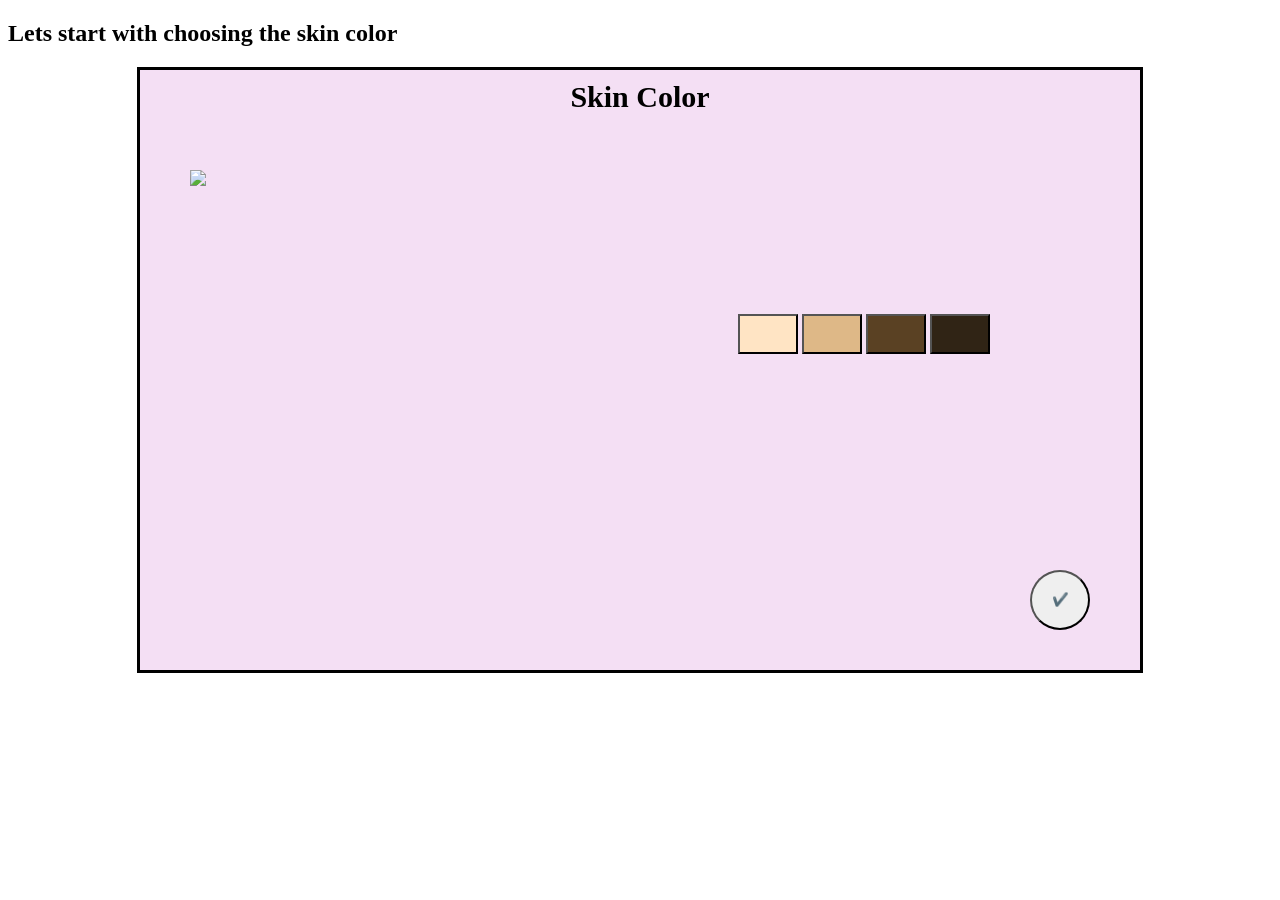
==== interface.html @ e8012dbb "Prototype : Basic UI and tab logic" ====
<!DOCTYPE html>
<html lang="en">
<head>
    <title>Doll Dressing Up</title>
    <meta charset="UTF-8"/>
    <link rel="stylesheet" href="style.css">
</head>

<body>
    <header><h2>Lets start with choosing the skin color</h2></header>
    <div class="rectangle">

        <div class="doll">
            <img src="Paper-doll-template-Screenshot.png" width="280">
        </div>

        <button class="button" id="move_next">✔️</button>

        <div class="text1">Skin Color</div>
        
        <div class="skin" id="skin">
            <button class="skin-btn skin-btn-act" style="background-color: bisque;"></button>
            <button class="skin-btn" style="background-color: burlywood;"></button>
            <button class="skin-btn" style="background-color:rgb(90, 65, 35);"></button>
            <button class="skin-btn" style="background-color: rgb(48, 36, 21);"></button>
        </div>

        <div class="menu" id="menu" style="display: none;">
            <div class="category">
                <button class="categ-btn categ-btn-act" target = "face">Face</button>
                <button class="categ-btn" target = "hair">Hair</button>
                <button class="categ-btn" target = "clothes">Clothes</button>
                <button class="categ-btn" target = "shoes">Shoes</button>
                <button class="categ-btn" target = "jewelry">Jewelry</button>  
                <hr color="#66e4f7" size="3px">
            </div>

            <div class="face opt" id="face" style="display: flex;">
                <button class="opt-btn opt-btn-act" style="background-color: rgb(215, 254, 252);">😊</button>
                <button class="opt-btn" style="background-color: rgb(215, 254, 252);">😒</button>
                <button class="opt-btn" style="background-color: rgb(215, 254, 252);">😁</button>
                <button class="opt-btn" style="background-color: rgb(215, 254, 252);">😀</button>
                <button class="opt-btn" style="background-color: rgb(215, 254, 252);">😉</button>
            </div>

            <div class="hair opt" id="hair" style="display: none;">
                <button class="opt-btn opt-btn-act" style="background-color: rgb(215, 254, 252);">👩🏻</button>
                <button class="opt-btn" style="background-color: rgb(215, 254, 252);">👩🏻‍🦱</button>
                <button class="opt-btn" style="background-color: rgb(215, 254, 252);">👱🏻‍♀️</button>
                <button class="opt-btn" style="background-color: rgb(215, 254, 252);">👩🏻‍🦰</button>
                <button class="opt-btn" style="background-color: rgb(215, 254, 252);">👧🏻</button>
                <button class="opt-btn" style="background-color: rgb(215, 254, 252);">👩🏻‍🦳</button>
                <button class="opt-btn" style="background-color: rgb(215, 254, 252);">👵🏻</button>
            </div>

            <div class="clothes opt" id="clothes" style="display: none;">
                <button class="opt-btn opt-btn-act" style="background-color: rgb(215, 254, 252);">👗</button>
                <button class="opt-btn" style="background-color: rgb(215, 254, 252);">👕</button>
                <button class="opt-btn" style="background-color: rgb(215, 254, 252);">👖</button>
                <button class="opt-btn" style="background-color: rgb(215, 254, 252);">👚</button>
                <button class="opt-btn" style="background-color: rgb(215, 254, 252);">🩳</button>
                <button class="opt-btn" style="background-color: rgb(215, 254, 252);">👘</button>
                <button class="opt-btn" style="background-color: rgb(215, 254, 252);">👙</button>
                <button class="opt-btn" style="background-color: rgb(215, 254, 252);">🥼</button>
                <button class="opt-btn" style="background-color: rgb(215, 254, 252);">🧥</button>
            </div>

            <div class="shoes opt" id="shoes" style="display: none;">
                <button class="opt-btn opt-btn-act" style="background-color: rgb(215, 254, 252);">👞</button>
                <button class="opt-btn" style="background-color: rgb(215, 254, 252);">👟</button>
                <button class="opt-btn" style="background-color: rgb(215, 254, 252);">👠</button>
                <button class="opt-btn" style="background-color: rgb(215, 254, 252);">🥾</button>
                <button class="opt-btn" style="background-color: rgb(215, 254, 252);">👡</button>
                <button class="opt-btn" style="background-color: rgb(215, 254, 252);">🩴</button>
                <button class="opt-btn" style="background-color: rgb(215, 254, 252);">👢</button>
                <button class="opt-btn" style="background-color: rgb(215, 254, 252);">🥿</button>
            </div>

            <div class="jewelry opt" id="jewelry" style="display: none;">
                <button class="opt-btn opt-btn-act" style="background-color: rgb(215, 254, 252);">👝</button>
                <button class="opt-btn" style="background-color: rgb(215, 254, 252);">🛍️</button>
                <button class="opt-btn" style="background-color: rgb(215, 254, 252);">👜</button>
                <button class="opt-btn" style="background-color: rgb(215, 254, 252);">🧦</button>
                <button class="opt-btn" style="background-color: rgb(215, 254, 252);">🎒</button>
                <button class="opt-btn" style="background-color: rgb(215, 254, 252);">🧤</button>
                
            </div>

        </div>
    </div>
    <script src="script.js"></script>
</body>
</html>
---- style.css ----
.rectangle{
    width: 1000px;
    height: 600px;
    border: solid 3px;
    margin: auto;
    background-color:rgb(244, 223, 244);
    display: flex;
    flex-direction: column;
    position: relative;
}

.doll{
    margin-top: 100px;
    position: absolute;
    margin-left: 50px;
}

.button{
    position: absolute;
    width: 60px;
    height: 60px;
    border-radius: 50px;
    left: auto;
    right: 50px;
    top: 500px
}

.text1{
    font-size: 30px;
    text-align:center;
    font-weight: bold;
    margin-top: 10px;
}

.skin{
    flex-direction: row;
    justify-content: center;
    margin-left: auto;
    margin-right: 150px;
    margin-top: 200px;
}

.skin-btn{
    width: 60px;
    height: 40px;
}

.skin-btn-act{
    width: 60px;
    height: 40px;
}

.menu{
    width: 400px;
    height: 300px;
    border: 3px solid #66e4f7;
    background-color: rgb(215, 254, 252);
    margin-left: auto;
    margin-right: 50px;
    margin-top: 100px;
    border-radius: 20px;
}

.category{
    flex-direction: row;
    justify-content: center;
}

.categ-btn{
    width: 76.8px;
    height: 50px;
    border-radius: 10px;
    margin-top: 4px;
    cursor: pointer;
}

.categ-btn-act{
    width: 76.8px;
    height: 50px;
    border-radius: 10px;
    margin-top: 4px;
    cursor: pointer;
    
}

.opt{
    flex-direction: row;
    justify-content: center;
    flex-wrap: wrap;
    gap: 10px;
}

.opt-btn-act{
    width: 60px;
    height: 60px;
    border-radius: 50px;
    border: none;
    cursor: pointer;
}

.opt-btn{
    width: 60px;
    height: 60px;
    border-radius: 50px;
    border: none;
    cursor: pointer;
}
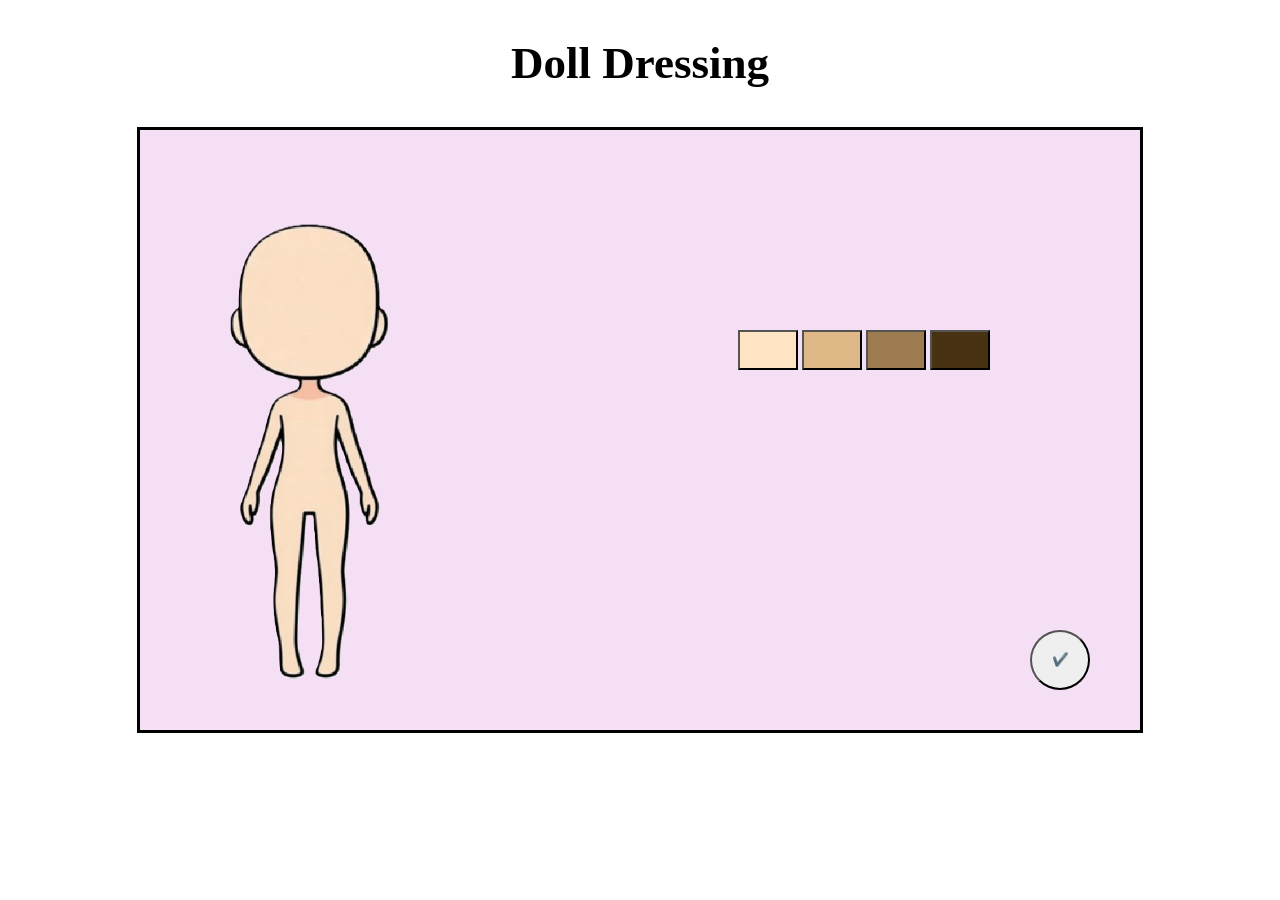
==== commit cbf361bb: "version1 updated" ====
--- a/interface.html
+++ b/interface.html
@@ -1,94 +1,176 @@
-<!DOCTYPE html>
-<html lang="en">
-<head>
-    <title>Doll Dressing Up</title>
-    <meta charset="UTF-8"/>
-    <link rel="stylesheet" href="style.css">
-</head>
-
-<body>
-    <header><h2>Lets start with choosing the skin color</h2></header>
-    <div class="rectangle">
-
-        <div class="doll">
-            <img src="Paper-doll-template-Screenshot.png" width="280">
-        </div>
-
-        <button class="button" id="move_next">✔️</button>
-
-        <div class="text1">Skin Color</div>
-        
-        <div class="skin" id="skin">
-            <button class="skin-btn skin-btn-act" style="background-color: bisque;"></button>
-            <button class="skin-btn" style="background-color: burlywood;"></button>
-            <button class="skin-btn" style="background-color:rgb(90, 65, 35);"></button>
-            <button class="skin-btn" style="background-color: rgb(48, 36, 21);"></button>
-        </div>
-
-        <div class="menu" id="menu" style="display: none;">
-            <div class="category">
-                <button class="categ-btn categ-btn-act" target = "face">Face</button>
-                <button class="categ-btn" target = "hair">Hair</button>
-                <button class="categ-btn" target = "clothes">Clothes</button>
-                <button class="categ-btn" target = "shoes">Shoes</button>
-                <button class="categ-btn" target = "jewelry">Jewelry</button>  
-                <hr color="#66e4f7" size="3px">
-            </div>
-
-            <div class="face opt" id="face" style="display: flex;">
-                <button class="opt-btn opt-btn-act" style="background-color: rgb(215, 254, 252);">😊</button>
-                <button class="opt-btn" style="background-color: rgb(215, 254, 252);">😒</button>
-                <button class="opt-btn" style="background-color: rgb(215, 254, 252);">😁</button>
-                <button class="opt-btn" style="background-color: rgb(215, 254, 252);">😀</button>
-                <button class="opt-btn" style="background-color: rgb(215, 254, 252);">😉</button>
-            </div>
-
-            <div class="hair opt" id="hair" style="display: none;">
-                <button class="opt-btn opt-btn-act" style="background-color: rgb(215, 254, 252);">👩🏻</button>
-                <button class="opt-btn" style="background-color: rgb(215, 254, 252);">👩🏻‍🦱</button>
-                <button class="opt-btn" style="background-color: rgb(215, 254, 252);">👱🏻‍♀️</button>
-                <button class="opt-btn" style="background-color: rgb(215, 254, 252);">👩🏻‍🦰</button>
-                <button class="opt-btn" style="background-color: rgb(215, 254, 252);">👧🏻</button>
-                <button class="opt-btn" style="background-color: rgb(215, 254, 252);">👩🏻‍🦳</button>
-                <button class="opt-btn" style="background-color: rgb(215, 254, 252);">👵🏻</button>
-            </div>
-
-            <div class="clothes opt" id="clothes" style="display: none;">
-                <button class="opt-btn opt-btn-act" style="background-color: rgb(215, 254, 252);">👗</button>
-                <button class="opt-btn" style="background-color: rgb(215, 254, 252);">👕</button>
-                <button class="opt-btn" style="background-color: rgb(215, 254, 252);">👖</button>
-                <button class="opt-btn" style="background-color: rgb(215, 254, 252);">👚</button>
-                <button class="opt-btn" style="background-color: rgb(215, 254, 252);">🩳</button>
-                <button class="opt-btn" style="background-color: rgb(215, 254, 252);">👘</button>
-                <button class="opt-btn" style="background-color: rgb(215, 254, 252);">👙</button>
-                <button class="opt-btn" style="background-color: rgb(215, 254, 252);">🥼</button>
-                <button class="opt-btn" style="background-color: rgb(215, 254, 252);">🧥</button>
-            </div>
-
-            <div class="shoes opt" id="shoes" style="display: none;">
-                <button class="opt-btn opt-btn-act" style="background-color: rgb(215, 254, 252);">👞</button>
-                <button class="opt-btn" style="background-color: rgb(215, 254, 252);">👟</button>
-                <button class="opt-btn" style="background-color: rgb(215, 254, 252);">👠</button>
-                <button class="opt-btn" style="background-color: rgb(215, 254, 252);">🥾</button>
-                <button class="opt-btn" style="background-color: rgb(215, 254, 252);">👡</button>
-                <button class="opt-btn" style="background-color: rgb(215, 254, 252);">🩴</button>
-                <button class="opt-btn" style="background-color: rgb(215, 254, 252);">👢</button>
-                <button class="opt-btn" style="background-color: rgb(215, 254, 252);">🥿</button>
-            </div>
-
-            <div class="jewelry opt" id="jewelry" style="display: none;">
-                <button class="opt-btn opt-btn-act" style="background-color: rgb(215, 254, 252);">👝</button>
-                <button class="opt-btn" style="background-color: rgb(215, 254, 252);">🛍️</button>
-                <button class="opt-btn" style="background-color: rgb(215, 254, 252);">👜</button>
-                <button class="opt-btn" style="background-color: rgb(215, 254, 252);">🧦</button>
-                <button class="opt-btn" style="background-color: rgb(215, 254, 252);">🎒</button>
-                <button class="opt-btn" style="background-color: rgb(215, 254, 252);">🧤</button>
-                
-            </div>
-
-        </div>
-    </div>
-    <script src="script.js"></script>
-</body>
-</html>
-
+<!DOCTYPE html>
+<html lang="en">
+<head>
+    <title>Doll Dressing Up</title>
+    <meta charset="UTF-8"/>
+    <link rel="stylesheet" href="style.css">
+</head>
+
+<body>
+    <header class="text1"><h2>Doll Dressing</h2></header>
+    <div class="rectangle">
+
+        <div class="doll">
+            <img src="" id="layer-hair-back" class="doll-layer" width="220">
+            <img src="doll.png" id="base-doll" width="220">
+            <img src="" id="layer-face" class="doll-layer" width="220">
+            <img src="" id="layer-hair-front" class="doll-layer" width="220">
+            <img src="" id="layer-upper" class="doll-layer" width="220">
+            <img src="" id="layer-lower" class="doll-layer" width="220">
+            <img src="" id="layer-shoes" class="doll-layer" width="220">
+            <img src="" id="layer-accessory" class="doll-layer" width="220">
+            
+        </div>
+
+        <button class="button" id="move_next">✔️</button>
+        
+        <div class="skin" id="skin">
+            <button class="skin-btn skin-btn-act" data-img="doll.png" style="background-color: bisque;"></button>
+            <button class="skin-btn" data-img="doll-burrywood.png" style="background-color: burlywood;"></button>
+            <button class="skin-btn" data-img="doll-rgb(158,123,80).png" style="background-color:rgb(158,123,80);"></button>
+            <button class="skin-btn" data-img="doll-rgb(73,50,20).png" style="background-color:rgb(73,50,20);"></button>
+        </div>
+
+        <div class="menu" id="menu" style="display: none;">
+            <div class="category">
+                <button class="categ-btn categ-btn-act" target = "face">Face</button>
+                <button class="categ-btn" target = "hair">Hair</button>
+                <button class="categ-btn" target = "clothes">Clothes</button>
+                <button class="categ-btn" target = "shoes">Shoes</button>
+                <button class="categ-btn" target = "accessory">Accessory</button>  
+                <hr color="#66e4f7" size="3px">
+            </div>
+
+            <div class="face opt" id="face" style="display: flex;">
+                <button class="opt-btn opt-btn-act" style="background-color: rgb(215, 254, 252);">
+                    <img src="face/face1.png" style="height: 60px; width: 60px;">
+                </button>
+                <button class="opt-btn" style="background-color: rgb(215, 254, 252);">
+                    <img src="face/face2.png" style="height: 60px; width: 60px;">
+                </button>
+            </div>
+
+            <div class="hair opt" id="hair" style="display: none;">
+                <button class="opt-btn opt-btn-act" data-front="hair/sarifront.png" data-back="hair/sariback.png" style="background-color: rgb(215, 254, 252);">
+                    <img src="hair/sari.png" style="height: 60px; width: 60px;">
+                </button>
+                <button class="opt-btn" data-front="hair/black.png" style="background-color: rgb(215, 254, 252);">
+                    <img src="hair/black.png" style="height: 60px; width: 60px;">
+                </button>
+                <button class="opt-btn" data-front="hair/orgu.png" style="background-color: rgb(215, 254, 252);">
+                    <img src="hair/orgu.png" style="height: 60px; width: 60px;">
+                </button>
+                <button class="opt-btn" data-front="hair/red.png" style="background-color: rgb(215, 254, 252);">
+                    <img src="hair/red.png" style="height: 60px; width: 60px;">
+                </button>
+            </div>
+
+            <div class="clothes opt" id="clothes" style="display: none;">
+                <div class="left-side">
+
+                    <div class="bolum upper">
+
+                        <button class="opt-btn" data-position="under" style="background-color: rgb(215, 254, 252);">
+                            <img src="clothes/tshirt.png" style="height: 60px; width: 60px;">
+                        </button>
+
+                        <button class="opt-btn" style="background-color: rgb(215, 254, 252);">
+                            <img src="clothes/kapşonlu.png" style="height: 60px; width: 60px;">
+                        </button>
+
+                        <button class="opt-btn" style="background-color: rgb(215, 254, 252);">
+                            <img src="clothes/kazak.png" style="height: 60px; width: 60px;">
+                        </button>
+                    
+                        <button class="opt-btn" style="background-color: rgb(215, 254, 252);">
+                            <img src="clothes/red-sweat.png" style="height: 60px; width: 60px;">
+                        </button>
+                    </div>
+
+                    <hr style="background-color: black; border-radius: 10px;">
+
+                    <div class="bolum lower">
+
+                        <button class="opt-btn" style="background-color: rgb(215, 254, 252);">
+                            <img src="clothes/mavi-etek.png" style="height: 60px; width: 60px;">
+                        </button>
+                    
+                        <button class="opt-btn" style="background-color: rgb(215, 254, 252);">
+                            <img src="clothes/pantolon.png" style="height: 60px; width: 60px;">
+                        </button>
+
+                        <button class="opt-btn" style="background-color: rgb(215, 254, 252);">
+                            <img src="clothes/yeşil-etek.png" style="height: 60px; width: 60px;">
+                        </button>
+                    </div>
+                </div>
+
+                <div class="right-side">
+
+                    <div class="bolum dress">
+
+                        <button class="opt-btn" style="background-color: rgb(215, 254, 252);">
+                            <img src="clothes/tulum-elbise.png" style="height: 60px; width: 60px;">
+                        </button>
+                    
+                        <button class="opt-btn opt-btn-act" style="background-color: rgb(215, 254, 252);" >
+                            <img src="clothes/elbise.png" style="height: 60px; width: 60px;">
+                        </button>
+                    </div>
+                </div>
+            </div>
+
+            <div class="shoes opt" id="shoes" style="display: none;">
+                <button class="opt-btn opt-btn-act" style="background-color: rgb(215, 254, 252);">
+                    <img src="shoes/shoe1.png" style="height: 60px; width: 60px;">
+                </button>
+                <button class="opt-btn" style="background-color: rgb(215, 254, 252);">
+                    <img src="shoes/shoe2.png" style="height: 60px; width: 60px;">
+                </button>
+                <button class="opt-btn" style="background-color: rgb(215, 254, 252);">
+                    <img src="shoes/shoe3.png" style="height: 60px; width: 60px;">
+                </button>
+                <button class="opt-btn" style="background-color: rgb(215, 254, 252);">
+                    <img src="shoes/shoe4.png" style="height: 60px; width: 60px;">
+                </button>
+                <button class="opt-btn" style="background-color: rgb(215, 254, 252);">
+                    <img src="shoes/shoe5.png" style="height: 60px; width: 60px;">
+                </button>
+                <button class="opt-btn" style="background-color: rgb(215, 254, 252);">
+                    <img src="shoes/shoe6.png" style="height: 60px; width: 60px;">
+                </button>
+            </div>
+
+            <div class="accessory opt" id="accessory" style="display: none;">
+                <button class="opt-btn opt-btn-act" style="background-color: rgb(215, 254, 252);">
+                    <img src="accesor/bag1.png" style="height: 60px; width: 60px;">
+                </button>
+                <button class="opt-btn" style="background-color: rgb(215, 254, 252);">
+                    <img src="accesor/bag2.png" style="height: 60px; width: 60px;">
+                </button>
+                <button class="opt-btn" style="background-color: rgb(215, 254, 252);">
+                    <img src="accesor/bag3.png" style="height: 60px; width: 60px;">
+                </button>
+                <button class="opt-btn" style="background-color: rgb(215, 254, 252);">
+                    <img src="accesor/headband.png" style="height: 60px; width: 60px;">
+                </button>
+                <button class="opt-btn" style="background-color: rgb(215, 254, 252);">
+                    <img src="accesor/headphones.png" style="height: 60px; width: 60px;">
+                </button>
+                <button class="opt-btn" style="background-color: rgb(215, 254, 252);">
+                    <img src="accesor/toka1.png" style="height: 60px; width: 60px;">
+                </button>
+                <button class="opt-btn" style="background-color: rgb(215, 254, 252);">
+                    <img src="accesor/toka2.png" style="height: 60px; width: 60px;">
+                </button>
+                <button class="opt-btn" style="background-color: rgb(215, 254, 252);">
+                    <img src="accesor/glasses.png" style="height: 60px; width: 60px;">
+                </button>
+            </div>
+
+        </div>
+    </div>
+    <script src="script.js"></script>
+</body>
+</html>
+
--- a/style.css
+++ b/style.css
@@ -1,108 +1,210 @@
-.rectangle{
-    width: 1000px;
-    height: 600px;
-    border: solid 3px;
-    margin: auto;
-    background-color:rgb(244, 223, 244);
-    display: flex;
-    flex-direction: column;
-    position: relative;
-}
-
-.doll{
-    margin-top: 100px;
-    position: absolute;
-    margin-left: 50px;
-}
-
-.button{
-    position: absolute;
-    width: 60px;
-    height: 60px;
-    border-radius: 50px;
-    left: auto;
-    right: 50px;
-    top: 500px
-}
-
-.text1{
-    font-size: 30px;
-    text-align:center;
-    font-weight: bold;
-    margin-top: 10px;
-}
-
-.skin{
-    flex-direction: row;
-    justify-content: center;
-    margin-left: auto;
-    margin-right: 150px;
-    margin-top: 200px;
-}
-
-.skin-btn{
-    width: 60px;
-    height: 40px;
-}
-
-.skin-btn-act{
-    width: 60px;
-    height: 40px;
-}
-
-.menu{
-    width: 400px;
-    height: 300px;
-    border: 3px solid #66e4f7;
-    background-color: rgb(215, 254, 252);
-    margin-left: auto;
-    margin-right: 50px;
-    margin-top: 100px;
-    border-radius: 20px;
-}
-
-.category{
-    flex-direction: row;
-    justify-content: center;
-}
-
-.categ-btn{
-    width: 76.8px;
-    height: 50px;
-    border-radius: 10px;
-    margin-top: 4px;
-    cursor: pointer;
-}
-
-.categ-btn-act{
-    width: 76.8px;
-    height: 50px;
-    border-radius: 10px;
-    margin-top: 4px;
-    cursor: pointer;
-    
-}
-
-.opt{
-    flex-direction: row;
-    justify-content: center;
-    flex-wrap: wrap;
-    gap: 10px;
-}
-
-.opt-btn-act{
-    width: 60px;
-    height: 60px;
-    border-radius: 50px;
-    border: none;
-    cursor: pointer;
-}
-
-.opt-btn{
-    width: 60px;
-    height: 60px;
-    border-radius: 50px;
-    border: none;
-    cursor: pointer;
-}
-
+.rectangle{
+    width: 1000px;
+    height: 600px;
+    border: solid 3px;
+    margin: auto;
+    background-color:rgb(244, 223, 244);
+    display: flex;
+    flex-direction: column;
+    position: relative;
+}
+
+.doll{
+    margin-top: 70px;
+    position: absolute;
+    margin-left: 60px;
+    z-index: 1;
+}
+
+.doll-layer{
+    position: absolute;
+    top: 0;
+    left: 0;
+    pointer-events: none; /* Üzerine tıklanmasını engeller, butonları engellemez */
+}
+
+.button{
+    position: absolute;
+    width: 60px;
+    height: 60px;
+    border-radius: 50px;
+    left: auto;
+    right: 50px;
+    top: 500px
+}
+
+.text1{
+    font-size: 30px;
+    text-align:center;
+    font-weight: bold;
+    margin-top: 10px;
+}
+
+.skin{
+    flex-direction: row;
+    justify-content: center;
+    margin-left: auto;
+    margin-right: 150px;
+    margin-top: 200px;
+}
+
+.skin-btn{
+    width: 60px;
+    height: 40px;
+}
+
+.skin-btn-act{
+    width: 60px;
+    height: 40px;
+}
+
+.menu{
+    width: 400px;
+    height: 300px;
+    border: 3px solid #66e4f7;
+    background-color: rgb(215, 254, 252);
+    margin-left: auto;
+    margin-right: 50px;
+    margin-top: 100px;
+    border-radius: 20px;
+    overflow: hidden;
+    display: flex;
+    flex-direction: column;
+}
+
+.clothes{
+    flex: 1;
+    display: flex;
+    overflow: scroll;
+    height: 250px;
+    flex-direction: row;
+    gap: 10px;
+}
+
+.left-side{
+    flex: 0 0 60%;
+    display: flex;
+    flex-direction: column;
+    align-content: space-around;  
+}
+
+.right-side{
+    flex: 0 0 0 40%;
+    display: flex;
+    flex-direction: row;
+}
+
+.bolum{
+    border-radius: 10px;
+    padding: 5px;
+}
+
+.upper{
+    border-radius: 10px;
+    display: flex;
+    flex-wrap: wrap;
+    width: 240px;
+    height: 88px;
+    white-space: normal;
+    scrollbar-width: thin;
+    overflow-y: auto;
+    overflow-x: hidden;
+}
+
+.lower{
+    border-radius: 10px;
+    display: flex;
+    flex-wrap: wrap;
+    width: 240px;
+    height: 88px;
+    scrollbar-width: thin;
+    overflow-y: auto;
+    overflow-x: hidden;
+}
+
+.dress{
+    border-radius: 10px;
+    display: flex;
+    flex-direction: column;
+    align-items: center;
+    scrollbar-width: thin;
+    width: 100px;
+    height: 170px;
+    overflow-y: auto;
+    overflow-x: hidden;
+}
+
+.category{
+    flex-direction: row;
+    justify-content: center;
+}
+
+.categ-btn{
+    width: 76.8px;
+    height: 50px;
+    border-radius: 10px;
+    margin-top: 4px;
+    cursor: pointer;
+}
+
+.categ-btn-act{
+    width: 76.8px;
+    height: 50px;
+    border-radius: 10px;
+    margin-top: 4px;
+    cursor: pointer;
+    
+}
+
+.opt{
+    flex-direction: row;
+    justify-content: center;
+    flex-wrap: wrap;
+}
+
+.opt-btn-act{
+    width: 75px;
+    height: 70px;
+    border-radius: 50px;
+    border: none;
+    cursor: pointer;
+}
+
+.opt-btn{
+    width: 75px;
+    height: 70px;
+    border-radius: 50px;
+    border: none;
+    cursor: pointer;
+}
+
+#layer-hair-back{
+    z-index: 1;
+}
+
+#base-doll{
+    z-index: 2;
+    position: absolute;
+    top: 0;
+    left: 0;
+}
+
+#layer-face{
+    z-index: 3;
+}
+#layer-shoes{
+    z-index: 4;
+}
+
+#layer-lower{
+    z-index: 5;
+}
+#layer-upper{
+    z-index: 6;
+}
+#layer-hair-front{
+    z-index: 7;
+}
+#layer-accessory{
+    z-index: 8;
+}
